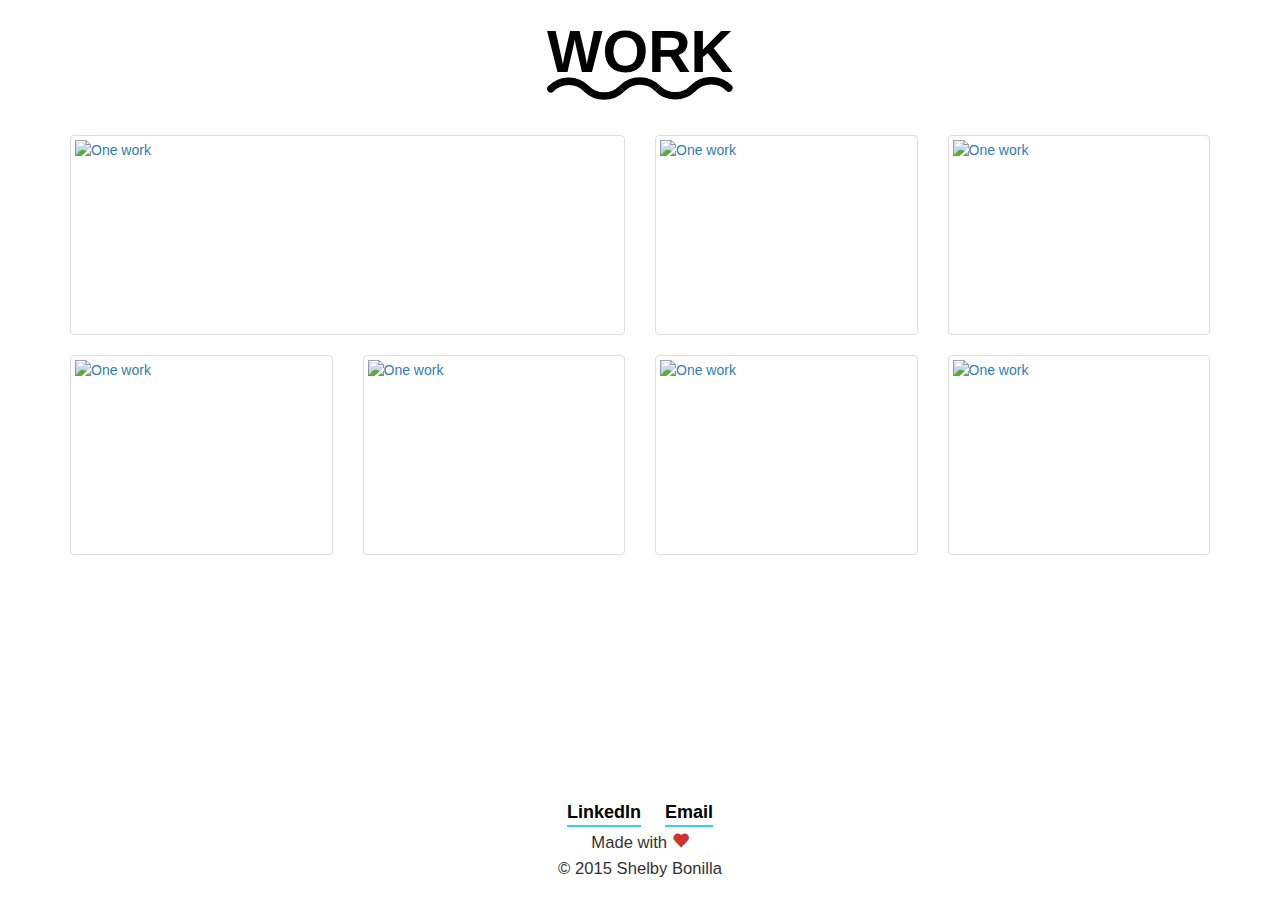
==== work.html @ f989c249 "Work page" ====
<!DOCTYPE html>
<html lang="en">
  <head>
    <meta charset="utf-8">
    <meta http-equiv="X-UA-Compatible" content="IE=edge">
    <meta name="viewport" content="width=device-width, initial-scale=1">

    <title>Shelby Bonilla's design portfolio</title>
    <meta name="description" content="Shelby Bonilla's portfolio">

    <!-- typekit -->
    <script src="//use.typekit.net/ndx3rqp.js"></script>
    <script>try{Typekit.load();}catch(e){}</script>

    <!-- stylesheets -->
    <link href="assets/css/bootstrap.css" rel="stylesheet">
    <link href="assets/css/custom.css" rel="stylesheet">
    <link href="assets/css/work.css" rel="stylesheet">

    <!--[if lt IE 9]>
      <script src="https://oss.maxcdn.com/html5shiv/3.7.2/html5shiv.min.js"></script>
      <script src="https://oss.maxcdn.com/respond/1.4.2/respond.min.js"></script>
    <![endif]-->
  </head>
  
  <body>
    <div class="container">
      <div class="row text-center">
        <h1><span class="underline">WORK</span></h1>
      </div>
      
      <div class="row">
        <div class="col-lg-6">
          <a href="#" class="thumbnail">
            <img src="http://placehold.it/550x200" alt="One work">
          </a>
        </div>
        
        <div class="col-lg-3">
          <a href="#" class="thumbnail">
            <img src="http://placehold.it/250x200" alt="One work">
          </a>
        </div>
        
        <div class="col-lg-3">
          <a href="#" class="thumbnail">
            <img src="http://placehold.it/250x200" alt="One work">
          </a>
        </div>
      </div>
      
      <div class="row">
        <div class="col-lg-3">
          <a href="#" class="thumbnail">
            <img src="http://placehold.it/250x200" alt="One work">
          </a>
        </div>
        
        <div class="col-lg-3">
          <a href="#" class="thumbnail">
            <img src="http://placehold.it/250x200" alt="One work">
          </a>
        </div>
        
        <div class="col-lg-3">
          <a href="#" class="thumbnail">
            <img src="http://placehold.it/250x200" alt="One work">
          </a>
        </div>
        
        <div class="col-lg-3">
          <a href="#" class="thumbnail">
            <img src="http://placehold.it/250x200" alt="One work">
          </a>
        </div>
      </div>
    </div>
    
    <footer class="fade-in">
      <div class="row">
        <h4>
          <a href="https://www.linkedin.com/in/shelbybonilla" target="_blank">LinkedIn</a>
        </h4>

        <h4>
          <a href="mailto:shelby@shelbybonilla.com">Email</a>
        </h4>
      </div>

      <p>Made with <span class="glyphicon glyphicon-heart"></span></p>
      <p>&copy; 2015 Shelby Bonilla</p>
    </footer>

    <script src="https://ajax.googleapis.com/ajax/libs/jquery/1.11.3/jquery.min.js"></script>
    <script type="text/javascript" src="assets/js/bootstrap.js"></script>
    <script type="text/javascript" src="assets/js/custom.js"></script>
  </body>
</html>
---- assets/css/custom.css ----
body p, p {
  color: #333333;
  font-size: 1.188em;
  line-height: 1.3em;
}

body h1, h1 {
  color: #000000;
  font-size: 4.2em;
}

@media (min-width: 768px) {
  .fade-in {
    opacity: 0;
    -webkit-transition: opacity 1.3s ease-in;
       -moz-transition: opacity 1.3s ease-in;
        -ms-transition: opacity 1.3s ease-in;
         -o-transition: opacity 1.3s ease-in;
            transition: opacity 1.3s ease-in;
  }
}

@media (max-width: 768px) {
  .fade-in {
    opacity: 0;
    -webkit-transition: opacity 0.5s ease-in;
       -moz-transition: opacity 0.5s ease-in;
        -ms-transition: opacity 0.5s ease-in;
         -o-transition: opacity 0.5s ease-in;
            transition: opacity 0.5s ease-in;
  }
}

.visible {
  opacity: 1;
}
---- assets/css/work.css ----
h1 {
  margin-bottom: 50px;
}

h1 span.underline {
  background: url('../img/work_line.svg') bottom no-repeat;
  padding-bottom: 16px;
  font-weight: bold;
}

a.thumbnail {
  height: 200px;
}

a.thumbnail img {
  width: 100%;
  height: 100%;
}

footer {
  position: absolute;
  bottom: 20px;
  text-align: center;
  width: 100%;
}

footer h4 {
  display: inline-block;
  margin: 0 10px;
  padding-bottom: 2px;
  border-bottom: 2px solid #33ccff;
}

footer h4 a {
  color: #000;
  font-weight: bold;
  
  -webkit-transition: color 0.15s ease-in;
     -moz-transition: color 0.15s ease-in;
      -ms-transition: color 0.15s ease-in;
       -o-transition: color 0.15s ease-in;
          transition: color 0.15s ease-in;
}

footer h4 a:hover {
  color: #33ccff;
  text-decoration: none;
}

footer p {
  margin: 5px 0 0;
}

footer p .glyphicon {
  color: #cc3333;
}
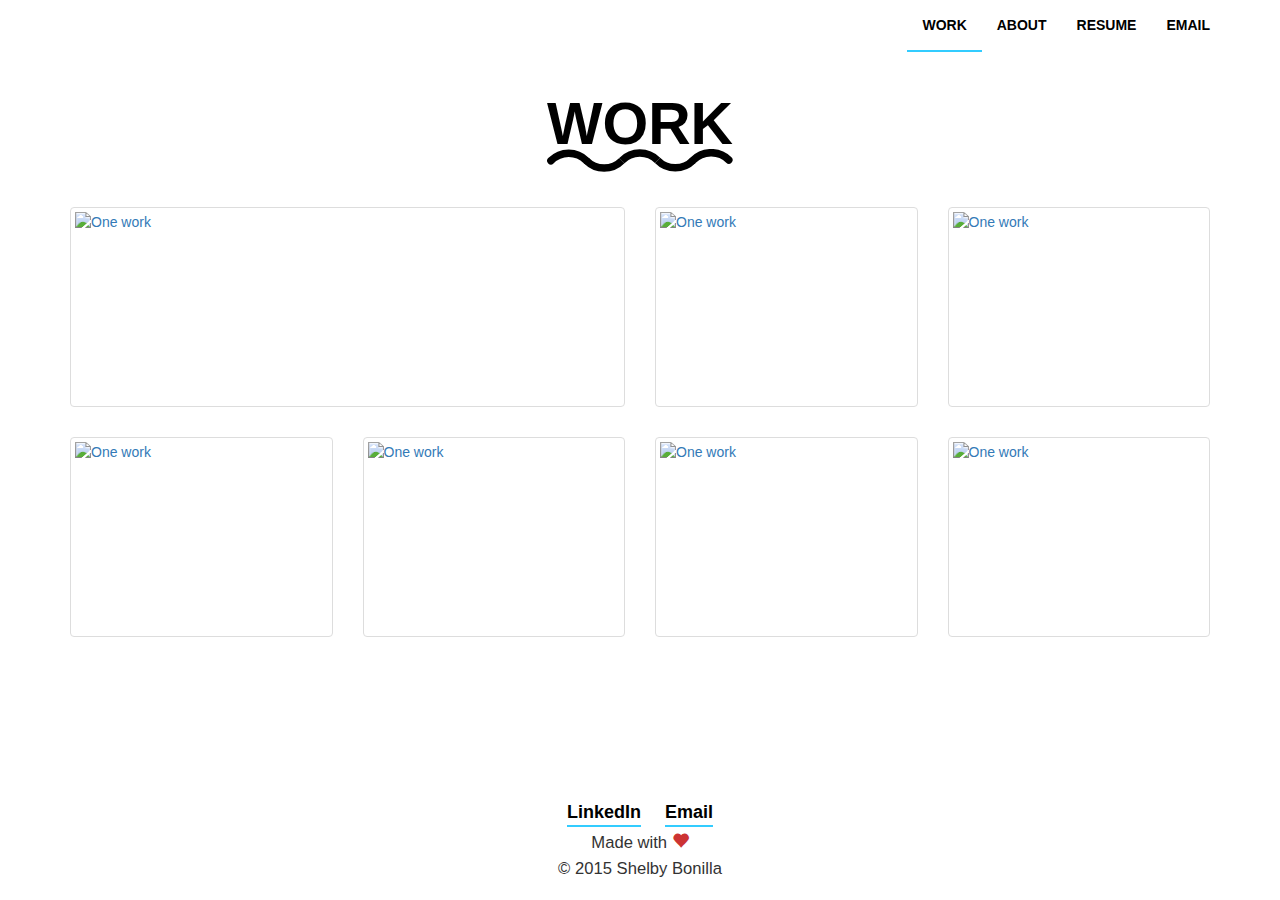
==== commit e6df83b0: "Menu work" ====
--- a/work.html
+++ b/work.html
@@ -24,7 +24,35 @@
   </head>
   
   <body>
-    <div class="container">
+    <nav class="navbar navbar-default navbar-static-top">
+      <div class="container">
+        <button type="button" class="navbar-toggle collapsed" data-toggle="collapse" data-target="#navbar" aria-expanded="false">
+          <span class="sr-only">Toggle navigation</span>
+          <span class="icon-bar"></span>
+          <span class="icon-bar"></span>
+          <span class="icon-bar"></span>
+        </button>
+        
+        <div id="navbar" class="collapse navbar-collapse">
+          <ul class="nav navbar-nav navbar-right">
+            <li class="active">
+              <a href="/work.html">WORK</a>
+            </li>
+            <li>
+              <a href="/about.html">ABOUT</a>
+            </li>
+            <li>
+              <a href="/resume.html">RESUME</a>
+            </li>
+            <li>
+              <a href="/email.html">EMAIL</a>
+            </li>
+          </ul>
+        </div>
+      </div>
+    </nav>
+    
+    <div class="container fade-in">
       <div class="row text-center">
         <h1><span class="underline">WORK</span></h1>
       </div>
@@ -77,7 +105,7 @@
     </div>
     
     <footer class="fade-in">
-      <div class="row">
+      <div>
         <h4>
           <a href="https://www.linkedin.com/in/shelbybonilla" target="_blank">LinkedIn</a>
         </h4>
--- a/assets/css/custom.css
+++ b/assets/css/custom.css
@@ -1,3 +1,38 @@
+.navbar-default .navbar-toggle:hover, .navbar-default .navbar-toggle:focus, .navbar-default .navbar-toggle {
+  background: none;
+  border: none;
+}
+
+.navbar-toggle .icon-bar {
+  height: 3px;
+  background-color: none;
+}
+
+body nav.navbar-default {
+  background: none;
+  border: none;
+}
+
+body nav.navbar-default ul li.active {
+  background: none;
+  border-bottom: 2px solid #33ccff;
+}
+
+body .navbar-default .navbar-nav > li > a {
+  color: #000000;
+  font-weight: bold;
+}
+
+body nav.navbar-default .navbar-nav > .active > a {
+  background: none;
+  color: #000000;
+}
+
+body nav.navbar-default .navbar-nav > .active > a:hover {
+  background: none;
+  color: #000000;
+}
+
 body p, p {
   color: #333333;
   font-size: 1.188em;
--- a/assets/css/work.css
+++ b/assets/css/work.css
@@ -10,6 +10,7 @@
 
 a.thumbnail {
   height: 200px;
+  margin-bottom: 30px;
 }
 
 a.thumbnail img {
